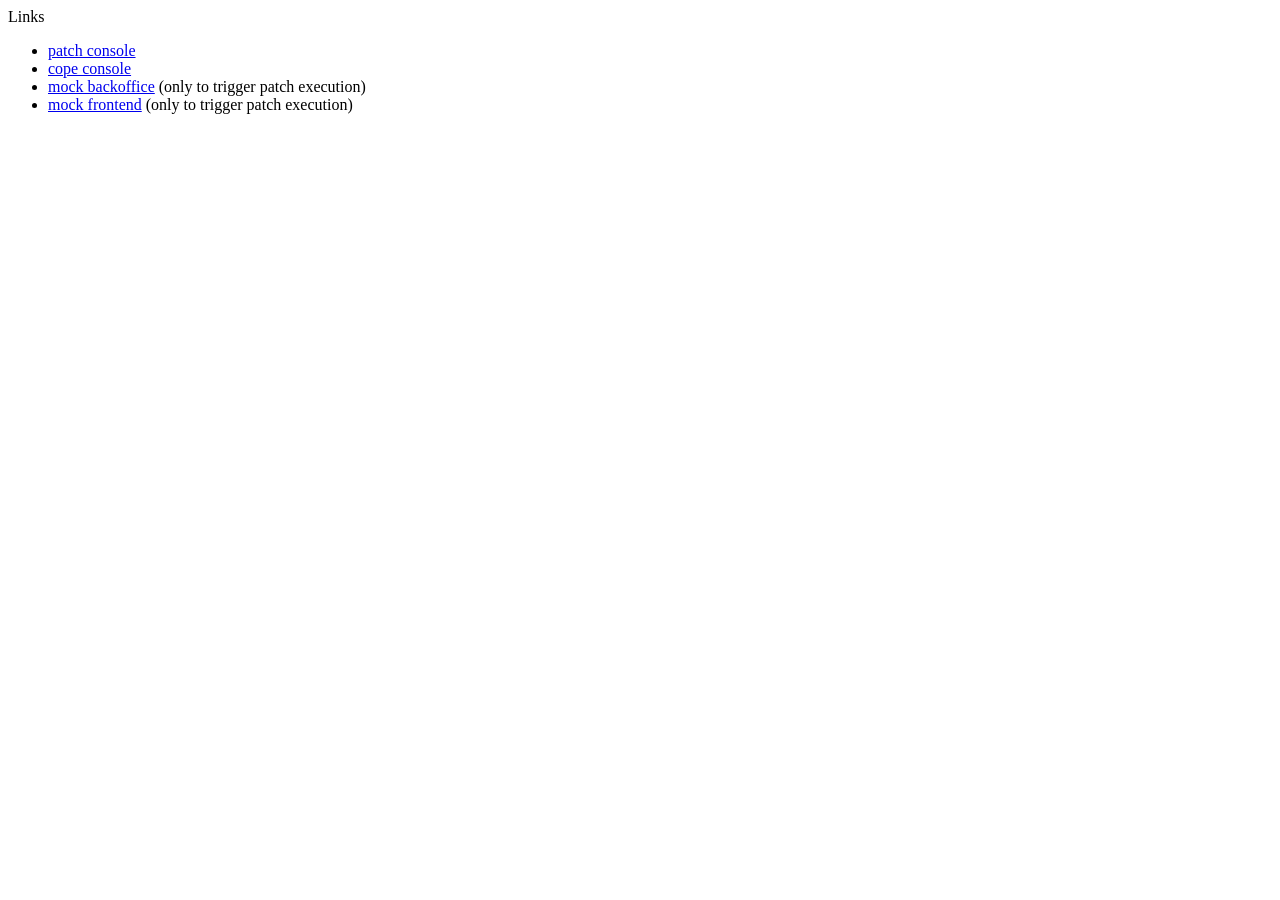
==== exampleconf/index.html @ 8bd823b3 "Example configuration for PatchConsoleServlet" ====
<!DOCTYPE html>
<html>
	<head>
		<title>INDEX</title>
		<meta charset="UTF-8">
		<meta name="viewport" content="width=device-width, initial-scale=1.0">
	</head>
	<body>
      <div>Links</div>
		<div>
			<ul>
				<li><a href="/patch">patch console</a></li>
				<li><a href="/console/">cope console</a></li>
				<li><a href="/backoffice">mock backoffice</a> (only to trigger patch execution)</li>
				<li><a href="/frontend">mock frontend</a> (only to trigger patch execution)</li>
			</ul>
		</div>
	</body>
</html>
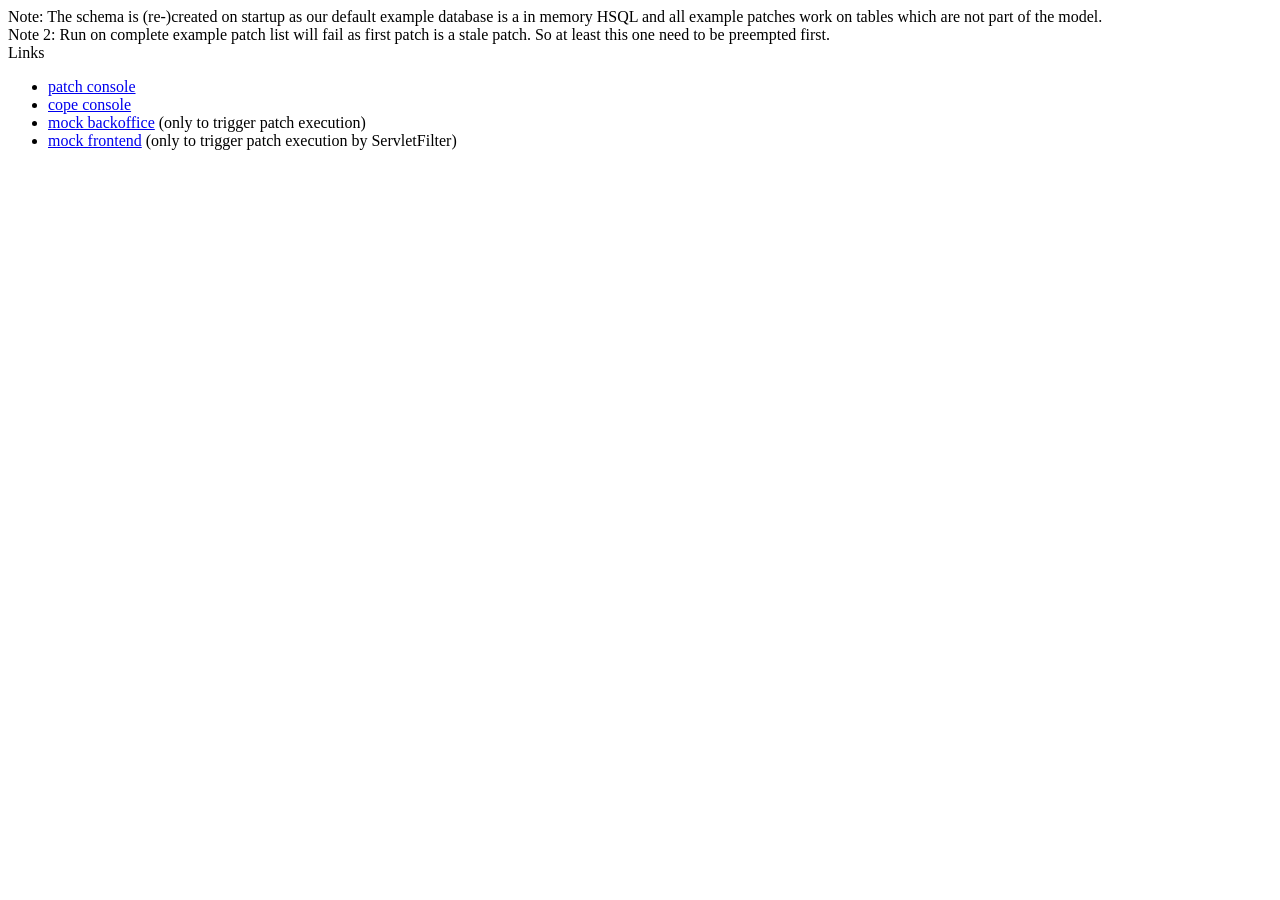
==== commit fe49f48a: "Implemented PatchConsoleServlet" ====
--- a/exampleconf/index.html
+++ b/exampleconf/index.html
@@ -6,13 +6,16 @@
 		<meta name="viewport" content="width=device-width, initial-scale=1.0">
 	</head>
 	<body>
+      Note: The schema is (re-)created on startup as our default example database is a in memory HSQL and all example patches work on tables which are not part of the model.<br>
+      Note 2: Run on complete example patch list will fail as first patch is a stale patch. So at least this one need to be preempted first.
+	  <br>
       <div>Links</div>
 		<div>
 			<ul>
 				<li><a href="/patch">patch console</a></li>
 				<li><a href="/console/">cope console</a></li>
 				<li><a href="/backoffice">mock backoffice</a> (only to trigger patch execution)</li>
-				<li><a href="/frontend">mock frontend</a> (only to trigger patch execution)</li>
+				<li><a href="/frontend">mock frontend</a> (only to trigger patch execution by ServletFilter)</li>
 			</ul>
 		</div>
 	</body>
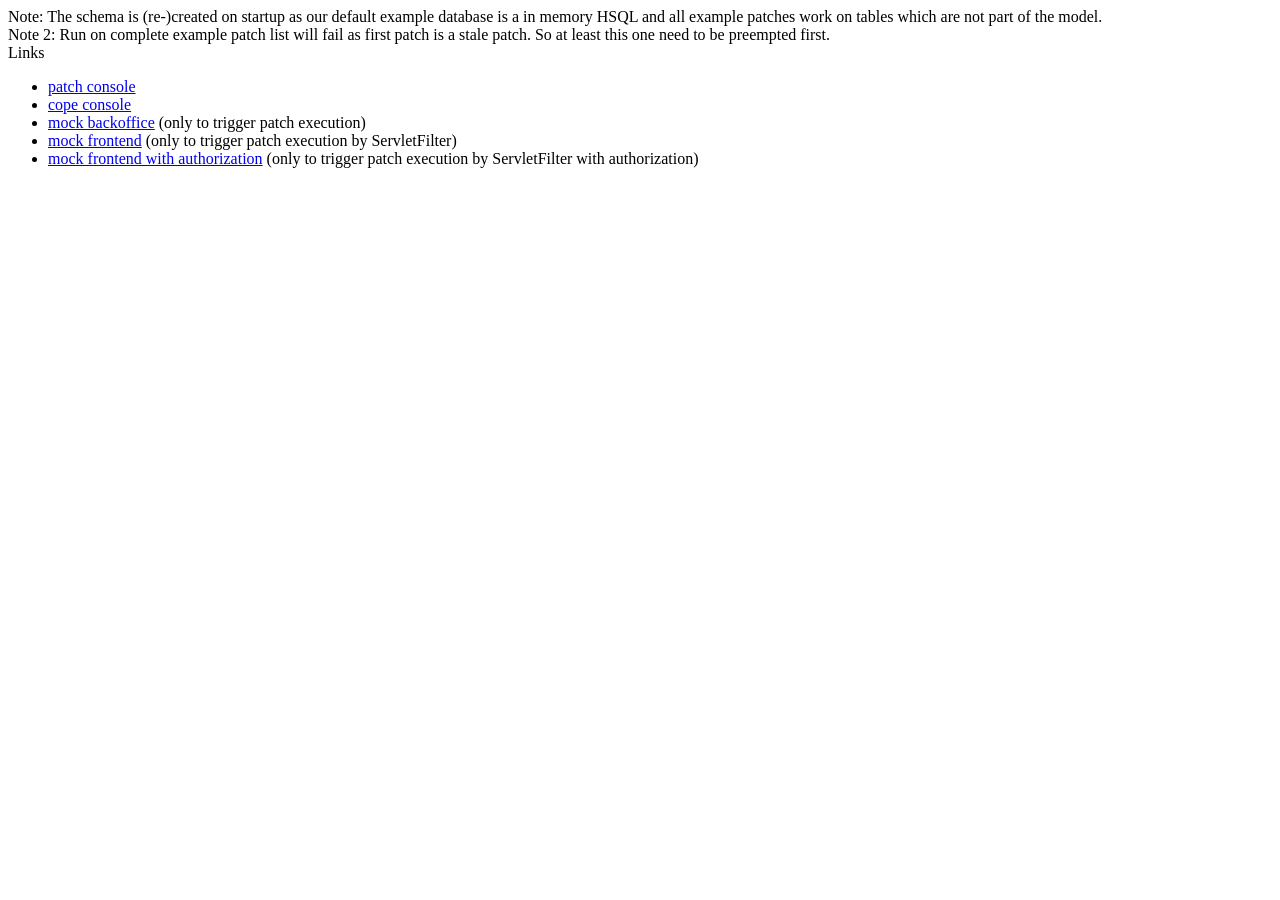
==== commit 76205e66: "Implemented PatchInitiator for run and preempt, used it in logging" ====
--- a/exampleconf/index.html
+++ b/exampleconf/index.html
@@ -16,6 +16,7 @@
 				<li><a href="/console/">cope console</a></li>
 				<li><a href="/backoffice">mock backoffice</a> (only to trigger patch execution)</li>
 				<li><a href="/frontend">mock frontend</a> (only to trigger patch execution by ServletFilter)</li>
+				<li><a href="/frontendRestricted">mock frontend with authorization</a> (only to trigger patch execution by ServletFilter with authorization)</li>
 			</ul>
 		</div>
 	</body>
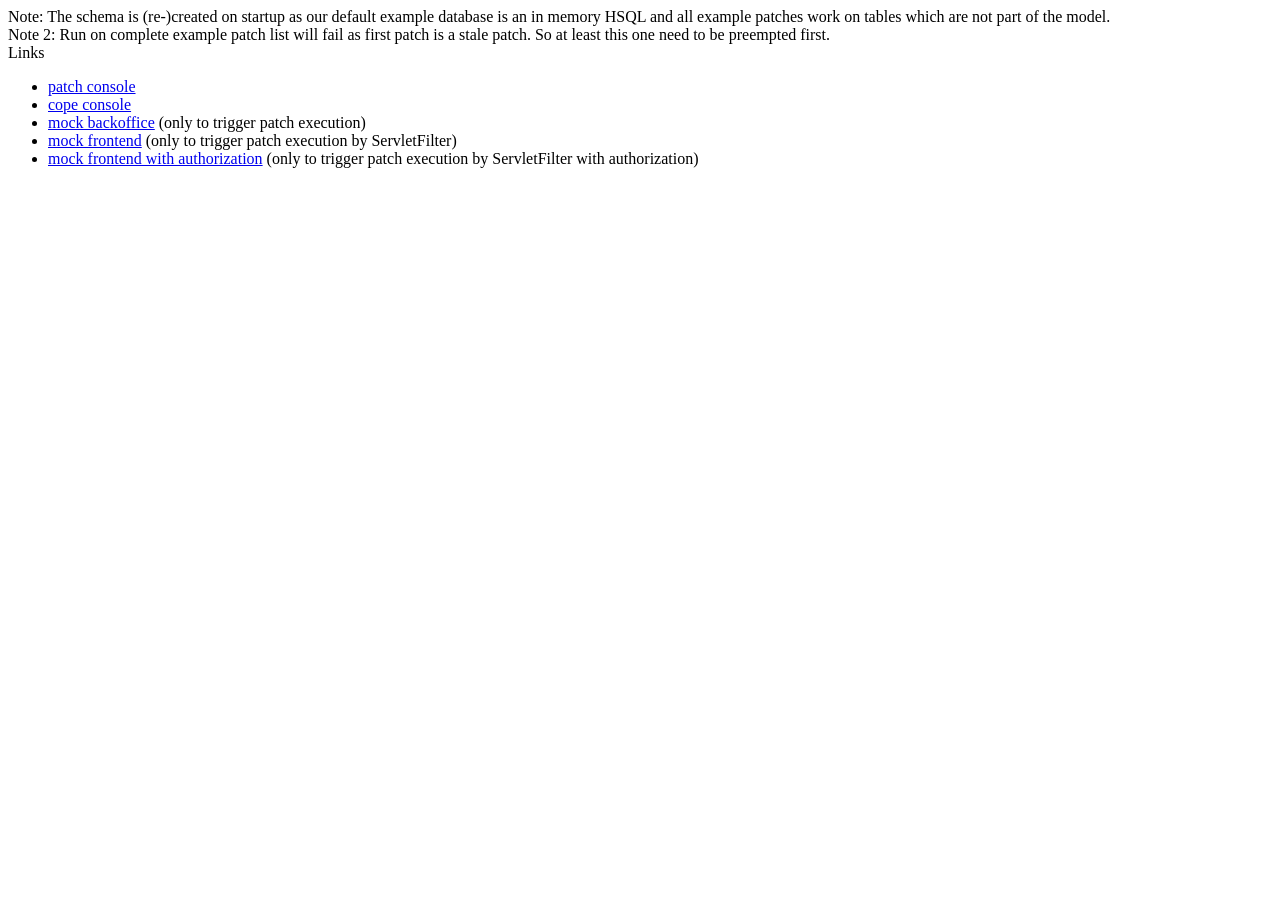
==== commit 48f8d73b: "idea 2021.2: fixed Grammar" ====
--- a/exampleconf/index.html
+++ b/exampleconf/index.html
@@ -6,7 +6,7 @@
 		<meta name="viewport" content="width=device-width, initial-scale=1.0">
 	</head>
 	<body>
-      Note: The schema is (re-)created on startup as our default example database is a in memory HSQL and all example patches work on tables which are not part of the model.<br>
+      Note: The schema is (re-)created on startup as our default example database is an in memory HSQL and all example patches work on tables which are not part of the model.<br>
       Note 2: Run on complete example patch list will fail as first patch is a stale patch. So at least this one need to be preempted first.
 	  <br>
       <div>Links</div>
